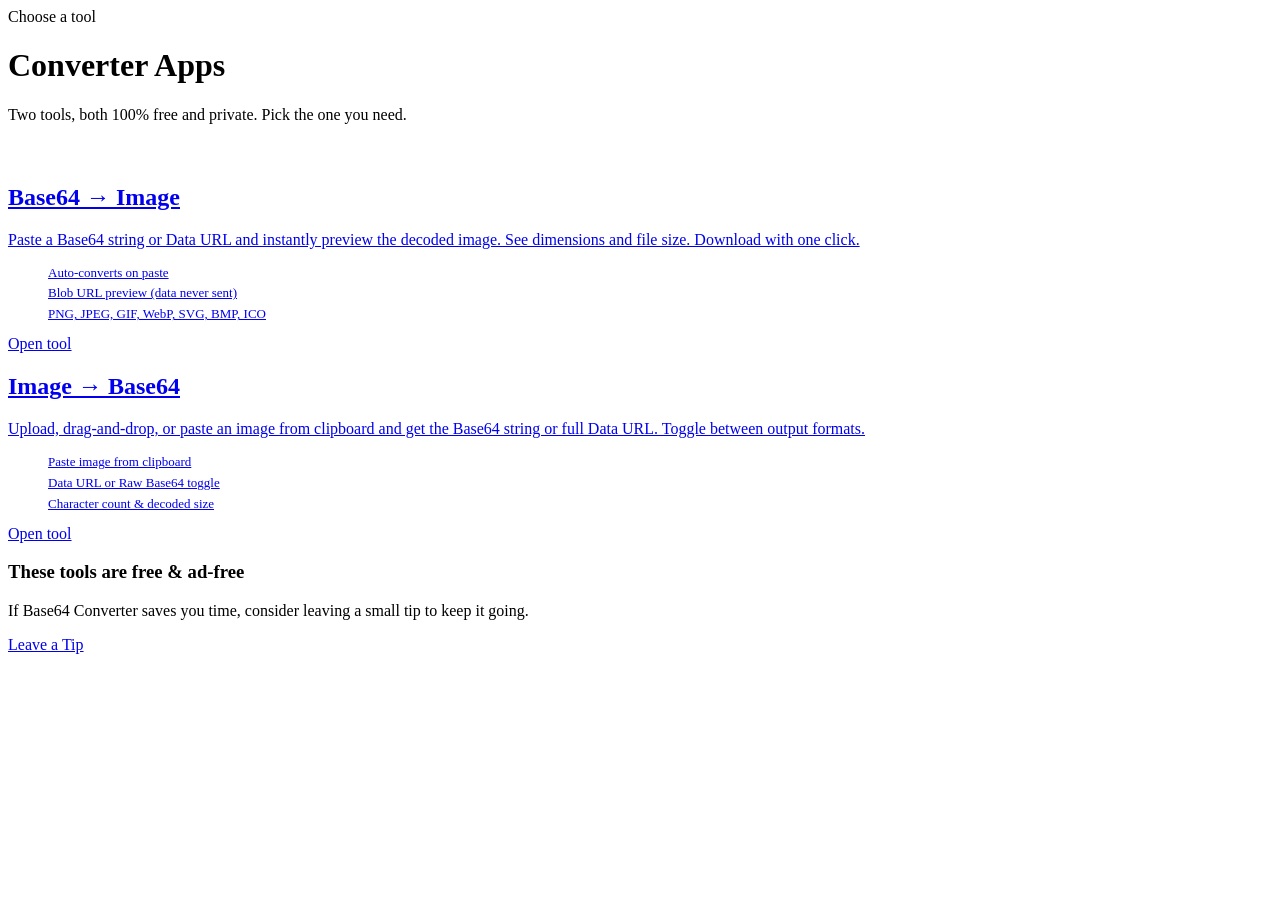
==== app/index.html @ a6b254b6 "chore: flatten assets/img, use logo.png for favicon+logo, clean URLs (no .html) - Move assets/img/og" ====
<!DOCTYPE html>
<html lang="en">
<head>
  <meta charset="utf-8"/>
  <meta name="viewport" content="width=device-width,initial-scale=1"/>
  <title>Apps — Base64 Image Converter</title>
  <meta name="description" content="Choose a Base64 image conversion tool: convert Base64 strings to images, or convert images to Base64 strings. Free, private, runs in your browser."/>
  <link rel="canonical" href="https://mrlipx.github.io/base64-image-converter/app/"/>
  
  
  <meta name="theme-color" content="#0f172a"/>
  <link rel="icon" href="/base64-image-converter/assets/logo.png" type="image/png"/>
  <link rel="apple-touch-icon" href="/base64-image-converter/assets/logo.png"/>
  <link rel="preconnect" href="https://fonts.googleapis.com"/>
  <link rel="preconnect" href="https://fonts.gstatic.com" crossorigin/>
  <link rel="preconnect" href="https://cdn-uicons.flaticon.com"/>
  <link rel="stylesheet" href="https://cdn-uicons.flaticon.com/4.0.0/uicons-regular-rounded/css/uicons-regular-rounded.css"/>
  <link rel="stylesheet" href="https://cdn-uicons.flaticon.com/4.0.0/uicons-brands/css/uicons-brands.css"/>
  <link rel="stylesheet" href="/base64-image-converter/assets/css/styles.css"/>
</head>
<body>
<div id="site-header-mount"></div>

<main id="main" tabindex="-1">
<div class="wrap">

  <div class="hero" style="padding-bottom:1.5rem">
    <div class="hero-eyebrow" data-page="app">
      <i class="fi fi-rr-apps" aria-hidden="true"></i>
      Choose a tool
    </div>
    <h1>Converter Apps</h1>
    <p class="hero-desc">Two tools, both 100% free and private. Pick the one you need.</p>
  </div>

  <div class="hub-grid" role="list" aria-label="Available converter tools">
    <a href="/base64-image-converter/app/base64-to-image/" class="hub-card" role="listitem" style="--hub-accent:linear-gradient(90deg,#2563eb,#6366f1)">
      <div class="hub-card-icon blue" aria-hidden="true"><i class="fi fi-rr-picture"></i></div>
      <div>
        <h2>Base64 → Image</h2>
        <p>Paste a Base64 string or Data URL and instantly preview the decoded image. See dimensions and file size. Download with one click.</p>
        <ul style="font-size:.8125rem;color:var(--c-text-2);margin-top:.75rem;list-style:none;display:flex;flex-direction:column;gap:.3rem">
          <li><i class="fi fi-rr-check" style="color:var(--c-green-600)" aria-hidden="true"></i> Auto-converts on paste</li>
          <li><i class="fi fi-rr-check" style="color:var(--c-green-600)" aria-hidden="true"></i> Blob URL preview (data never sent)</li>
          <li><i class="fi fi-rr-check" style="color:var(--c-green-600)" aria-hidden="true"></i> PNG, JPEG, GIF, WebP, SVG, BMP, ICO</li>
        </ul>
      </div>
      <div class="hub-card-arrow">
        Open tool <i class="fi fi-rr-arrow-right" aria-hidden="true"></i>
      </div>
    </a>

    <a href="/base64-image-converter/app/image-to-base64/" class="hub-card" role="listitem" style="--hub-accent:linear-gradient(90deg,#4f46e5,#7c3aed)">
      <div class="hub-card-icon indigo" aria-hidden="true"><i class="fi fi-rr-upload"></i></div>
      <div>
        <h2>Image → Base64</h2>
        <p>Upload, drag-and-drop, or paste an image from clipboard and get the Base64 string or full Data URL. Toggle between output formats.</p>
        <ul style="font-size:.8125rem;color:var(--c-text-2);margin-top:.75rem;list-style:none;display:flex;flex-direction:column;gap:.3rem">
          <li><i class="fi fi-rr-check" style="color:var(--c-green-600)" aria-hidden="true"></i> Paste image from clipboard</li>
          <li><i class="fi fi-rr-check" style="color:var(--c-green-600)" aria-hidden="true"></i> Data URL or Raw Base64 toggle</li>
          <li><i class="fi fi-rr-check" style="color:var(--c-green-600)" aria-hidden="true"></i> Character count &amp; decoded size</li>
        </ul>
      </div>
      <div class="hub-card-arrow">
        Open tool <i class="fi fi-rr-arrow-right" aria-hidden="true"></i>
      </div>
    </a>
  </div>

  <!-- Donate -->
  <div class="hub-donate" role="complementary">
    <div class="hub-donate-text">
      <h3><i class="fi fi-rr-heart" aria-hidden="true"></i> These tools are free &amp; ad-free</h3>
      <p>If Base64 Converter saves you time, consider leaving a small tip to keep it going.</p>
    </div>
    <a href="https://r.mrlipx.com/tip" target="_blank" rel="noopener noreferrer" class="btn-donate">
      <i class="fi fi-rr-heart" aria-hidden="true"></i> Leave a Tip
    </a>
  </div>

</div>
</main>

<div id="site-footer-mount"></div>
<div id="toast" role="status" aria-live="polite" aria-atomic="true"></div>
<script src="/base64-image-converter/assets/js/main.js"></script>
</body>
</html>
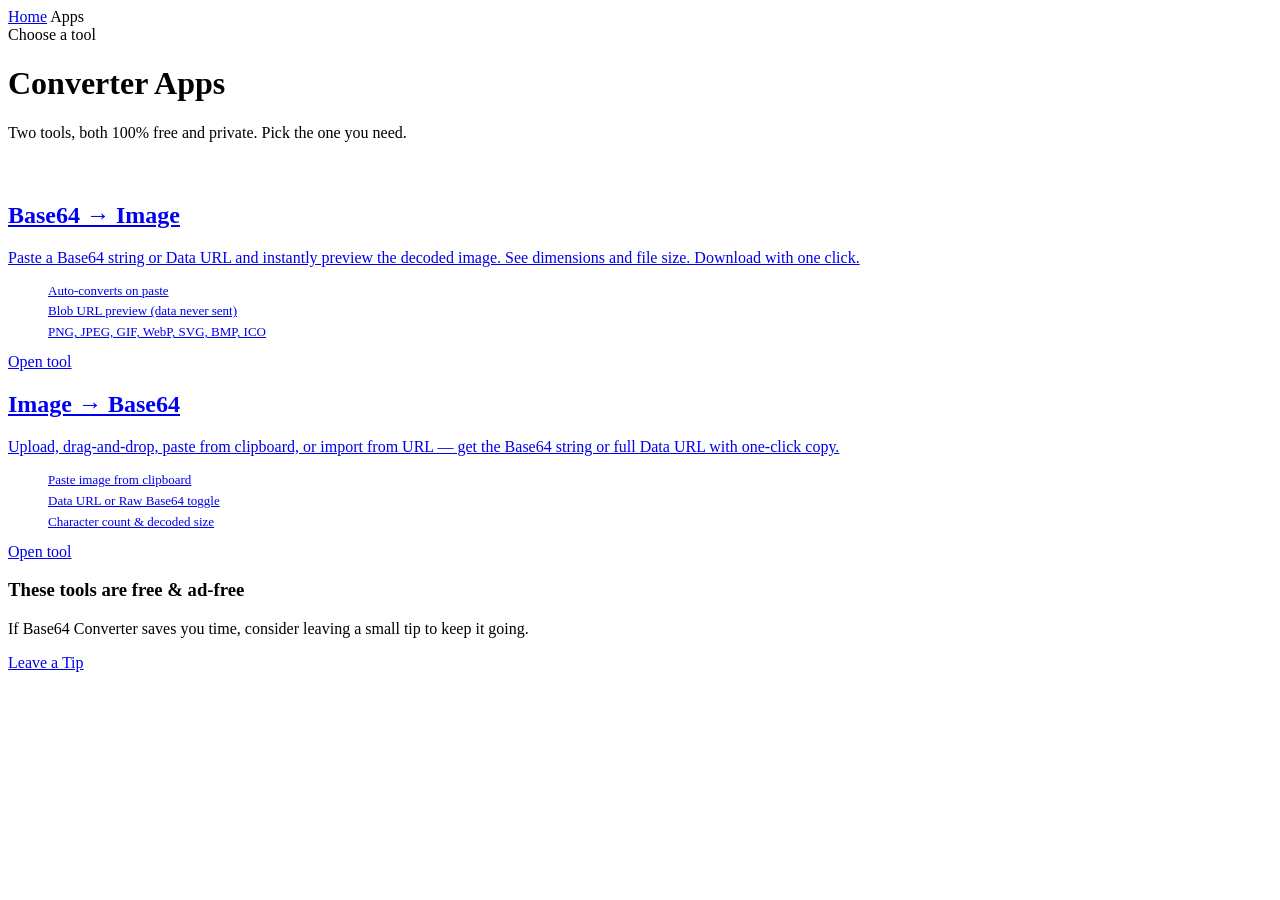
==== commit b86b0441: "feat: v1.1.0 — dark mode, mobile nav, SEO, 3 CORS proxies, a11y THEME SYSTEM - Dark / Light / System" ====
--- a/app/index.html
+++ b/app/index.html
@@ -4,25 +4,52 @@
   <meta charset="utf-8"/>
   <meta name="viewport" content="width=device-width,initial-scale=1"/>
   <title>Apps — Base64 Image Converter</title>
-  <meta name="description" content="Choose a Base64 image conversion tool: convert Base64 strings to images, or convert images to Base64 strings. Free, private, runs in your browser."/>
+  <meta name="description" content="Choose a Base64 image conversion tool: convert Base64 strings to images, or convert images to Base64 strings. Free, private, runs 100% in your browser."/>
   <link rel="canonical" href="https://mrlipx.github.io/base64-image-converter/app/"/>
-  
-  
-  <meta name="theme-color" content="#0f172a"/>
+  <meta name="theme-color" content="#0f172a" media="(prefers-color-scheme: dark)"/>
+  <meta name="theme-color" content="#f8f9fc" media="(prefers-color-scheme: light)"/>
+
+  <meta property="og:type" content="website"/>
+  <meta property="og:url" content="https://mrlipx.github.io/base64-image-converter/app/"/>
+  <meta property="og:title" content="Apps — Base64 Image Converter"/>
+  <meta property="og:description" content="Two free, private Base64 image conversion tools that run 100% in your browser."/>
+  <meta property="og:image" content="https://mrlipx.github.io/base64-image-converter/assets/og-base64-to-image.png"/>
+  <meta property="og:site_name" content="Base64 Image Converter"/>
+
   <link rel="icon" href="/base64-image-converter/assets/logo.png" type="image/png"/>
   <link rel="apple-touch-icon" href="/base64-image-converter/assets/logo.png"/>
+
+  <link rel="preload" href="/base64-image-converter/assets/styles_Z5jCVG3c.css" as="style"/>
+  <link rel="preload" href="/base64-image-converter/assets/core_YwCdbQMX.js" as="script"/>
   <link rel="preconnect" href="https://fonts.googleapis.com"/>
   <link rel="preconnect" href="https://fonts.gstatic.com" crossorigin/>
   <link rel="preconnect" href="https://cdn-uicons.flaticon.com"/>
   <link rel="stylesheet" href="https://cdn-uicons.flaticon.com/4.0.0/uicons-regular-rounded/css/uicons-regular-rounded.css"/>
   <link rel="stylesheet" href="https://cdn-uicons.flaticon.com/4.0.0/uicons-brands/css/uicons-brands.css"/>
-  <link rel="stylesheet" href="/base64-image-converter/assets/css/styles.css"/>
+  <link rel="stylesheet" href="/base64-image-converter/assets/styles_Z5jCVG3c.css"/>
+
+  <script type="application/ld+json">
+  {
+    "@context": "https://schema.org",
+    "@type": "BreadcrumbList",
+    "itemListElement": [
+      { "@type": "ListItem", "position": 1, "name": "Home", "item": "https://mrlipx.github.io/base64-image-converter/" },
+      { "@type": "ListItem", "position": 2, "name": "Apps", "item": "https://mrlipx.github.io/base64-image-converter/app/" }
+    ]
+  }
+  </script>
 </head>
 <body>
 <div id="site-header-mount"></div>
 
 <main id="main" tabindex="-1">
 <div class="wrap">
+
+  <nav class="breadcrumb" aria-label="Breadcrumb">
+    <a href="/base64-image-converter/">Home</a>
+    <i class="fi fi-rr-angle-right" aria-hidden="true"></i>
+    <span aria-current="page">Apps</span>
+  </nav>
 
   <div class="hero" style="padding-bottom:1.5rem">
     <div class="hero-eyebrow" data-page="app">
@@ -37,7 +64,7 @@
     <a href="/base64-image-converter/app/base64-to-image/" class="hub-card" role="listitem" style="--hub-accent:linear-gradient(90deg,#2563eb,#6366f1)">
       <div class="hub-card-icon blue" aria-hidden="true"><i class="fi fi-rr-picture"></i></div>
       <div>
-        <h2>Base64 → Image</h2>
+        <h2>Base64 &rarr; Image</h2>
         <p>Paste a Base64 string or Data URL and instantly preview the decoded image. See dimensions and file size. Download with one click.</p>
         <ul style="font-size:.8125rem;color:var(--c-text-2);margin-top:.75rem;list-style:none;display:flex;flex-direction:column;gap:.3rem">
           <li><i class="fi fi-rr-check" style="color:var(--c-green-600)" aria-hidden="true"></i> Auto-converts on paste</li>
@@ -45,25 +72,21 @@
           <li><i class="fi fi-rr-check" style="color:var(--c-green-600)" aria-hidden="true"></i> PNG, JPEG, GIF, WebP, SVG, BMP, ICO</li>
         </ul>
       </div>
-      <div class="hub-card-arrow">
-        Open tool <i class="fi fi-rr-arrow-right" aria-hidden="true"></i>
-      </div>
+      <div class="hub-card-arrow">Open tool <i class="fi fi-rr-arrow-right" aria-hidden="true"></i></div>
     </a>
 
     <a href="/base64-image-converter/app/image-to-base64/" class="hub-card" role="listitem" style="--hub-accent:linear-gradient(90deg,#4f46e5,#7c3aed)">
       <div class="hub-card-icon indigo" aria-hidden="true"><i class="fi fi-rr-upload"></i></div>
       <div>
-        <h2>Image → Base64</h2>
-        <p>Upload, drag-and-drop, or paste an image from clipboard and get the Base64 string or full Data URL. Toggle between output formats.</p>
+        <h2>Image &rarr; Base64</h2>
+        <p>Upload, drag-and-drop, paste from clipboard, or import from URL — get the Base64 string or full Data URL with one-click copy.</p>
         <ul style="font-size:.8125rem;color:var(--c-text-2);margin-top:.75rem;list-style:none;display:flex;flex-direction:column;gap:.3rem">
           <li><i class="fi fi-rr-check" style="color:var(--c-green-600)" aria-hidden="true"></i> Paste image from clipboard</li>
           <li><i class="fi fi-rr-check" style="color:var(--c-green-600)" aria-hidden="true"></i> Data URL or Raw Base64 toggle</li>
           <li><i class="fi fi-rr-check" style="color:var(--c-green-600)" aria-hidden="true"></i> Character count &amp; decoded size</li>
         </ul>
       </div>
-      <div class="hub-card-arrow">
-        Open tool <i class="fi fi-rr-arrow-right" aria-hidden="true"></i>
-      </div>
+      <div class="hub-card-arrow">Open tool <i class="fi fi-rr-arrow-right" aria-hidden="true"></i></div>
     </a>
   </div>
 
@@ -83,6 +106,6 @@
 
 <div id="site-footer-mount"></div>
 <div id="toast" role="status" aria-live="polite" aria-atomic="true"></div>
-<script src="/base64-image-converter/assets/js/main.js"></script>
+<script src="/base64-image-converter/assets/core_YwCdbQMX.js"></script>
 </body>
 </html>
